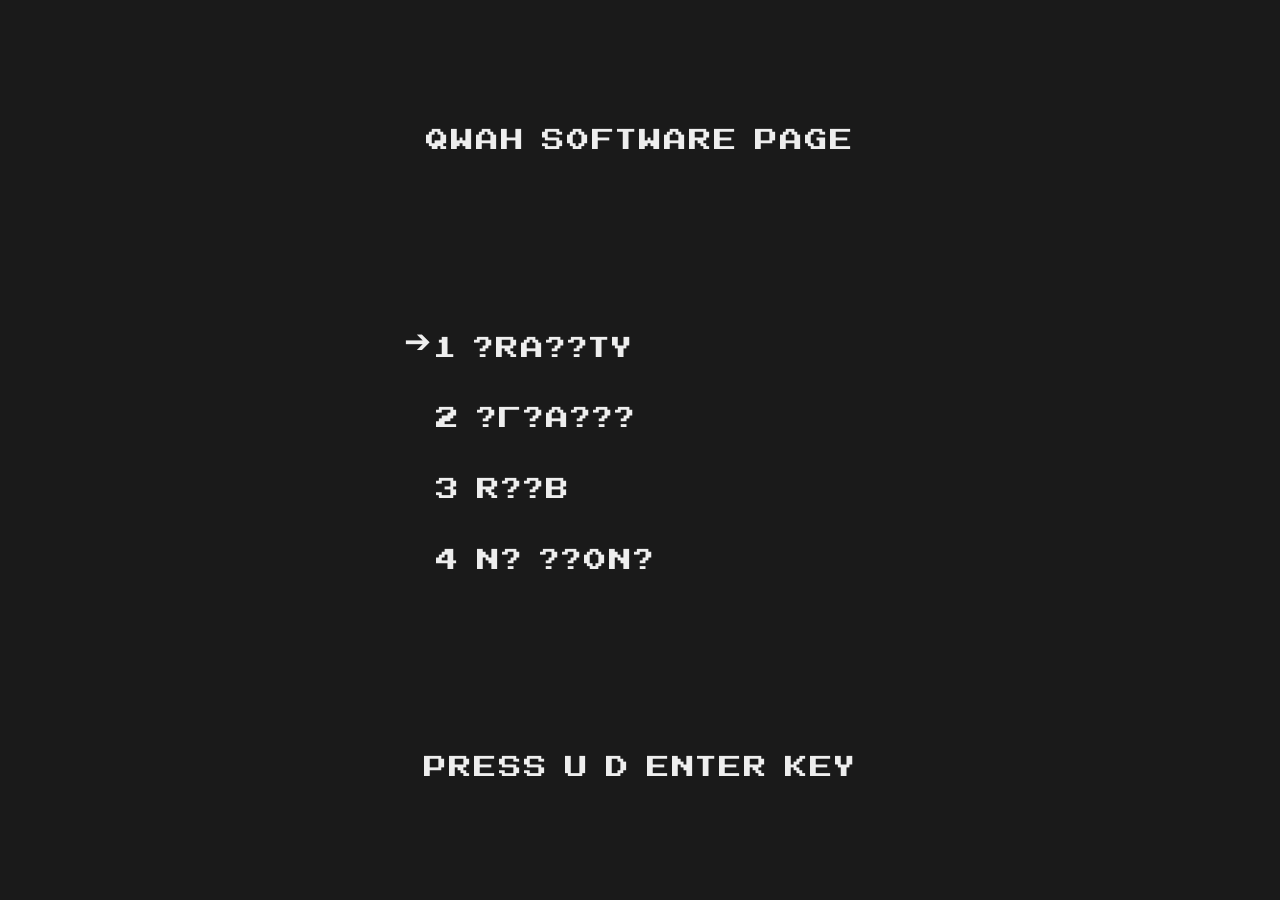
==== index.html @ d170401c "just glitched 404 page" ====
<!DOCTYPE html>
<html lang="ru">
<head>
    <title>Qwah The Developer Software Page</title>
    <meta http-equiv="Content-Type" content="text/html; charset=utf-8">
    <meta name="description" content="QWAH SOFTWARE PAGE" />
    <meta name="viewport" content="width=device-width, initial-scale=1.0">
    <meta http-equiv="X-UA-Compatible" content="ie=edge">
    <link rel="stylesheet" href="css/everywhere.css">
    <style>
        body, html, table {
            background-color: #1A1A1A;
            color: #EEEEEE;
            width: 100%;
            border: 0;
            border-collapse: collapse;
            border-spacing: 0;
            font-size: 1.3em;
            margin: 0;
            overflow: hidden;
            text-align: center;
            text-overflow: clip;
            vertical-align: middle;
            white-space: nowrap;
            user-select: none;
            -webkit-user-select: none;
            -moz-user-select: none;
            -ms-user-select: none;
        }
        #content {
            height: 100%;
            width: 800px;
            margin: 0 auto;
            table-layout: fixed;
        }
        a {
            color: inherit;
            text-align: left;
            text-decoration: none;
            display: block;
            width: 100%;
        }
        tr {
            height: 1.5 em;
        }
        .sp {
            width: 20%;
        }
        .rrw {
            width: 20px;
        }
        @media screen and (max-width: 800px) {
            #content {
                width: 100% !important;
                border-left: 0;
                border-right: 0;
                padding: 10px;
            }
            body, html, table, tr {
                font-size: 1.1em;
            }
        }
    </style>
 </head>
<body>
    <table id="content">
         <tr>
            <td class="sp"></td>
            <td>
                <table>
                    <tr><td>
                            QWAH SOFTWARE PAGE
                            <br><br><br>
                    </td></tr>
                </table>
                <table id="m">
                    <tr>
                        <td class="rrw">➔</td>
                        <td><a href="#"> 1 ?RA??TY</a></td>
                    </tr>
                    <tr>
                        <td class="rrw"></td>
                        <td><a href="#"> 2 ?Г?A???</a></td>
                    </tr>
                    <tr>
                        <td class="rrw"></td>
                        <td><a href="#"> 3 R??B</a></td>
                    </tr>
                    <tr>
                        <td class="rrw"></td>
                        <td><a href="#"> 4 N? ??ON?</a></td>
                    </tr>
                </table>
                <table>
                    <tr><td>
                            <br><br>
                            PRESS U D ENTER KEY
                    </td></tr>
                </table>
            </td>
            <td class="sp"></td>
         </tr>
    </table>
<script type="text/javascript" src="./js/menu.js"></script>
<script type="text/javascript" src="./js/glitchy.js"></script>
</body>
</html>
---- css/everywhere.css ----
@font-face {
    font-family: 'NESCyrillic';
    src: url('./subset-NESCyrillic.eot');
    src: url('./subset-NESCyrillic.eot?#iefix') format('embedded-opentype'),
        url('./subset-NESCyrillic.woff2') format('woff2'),
        url('./subset-NESCyrillic.ttf') format('truetype');
    font-weight: normal;
    font-style: normal;
    font-display: swap;
}
html, body {
    height: 100%;
    margin: 0;
    padding: 0;
}
body {
    height: 100%;
    margin: 0;
    padding: 0;
    image-rendering: pixelated;
    font-family: 'NESCyrillic','Fixedsys','Terminus', monospace;
    letter-spacing: 2px;
    line-height: 1.5;
    text-transform: uppercase;
    -webkit-font-smoothing: none;
    -moz-osx-font-smoothing: grayscale;
    font-smooth: never;
}
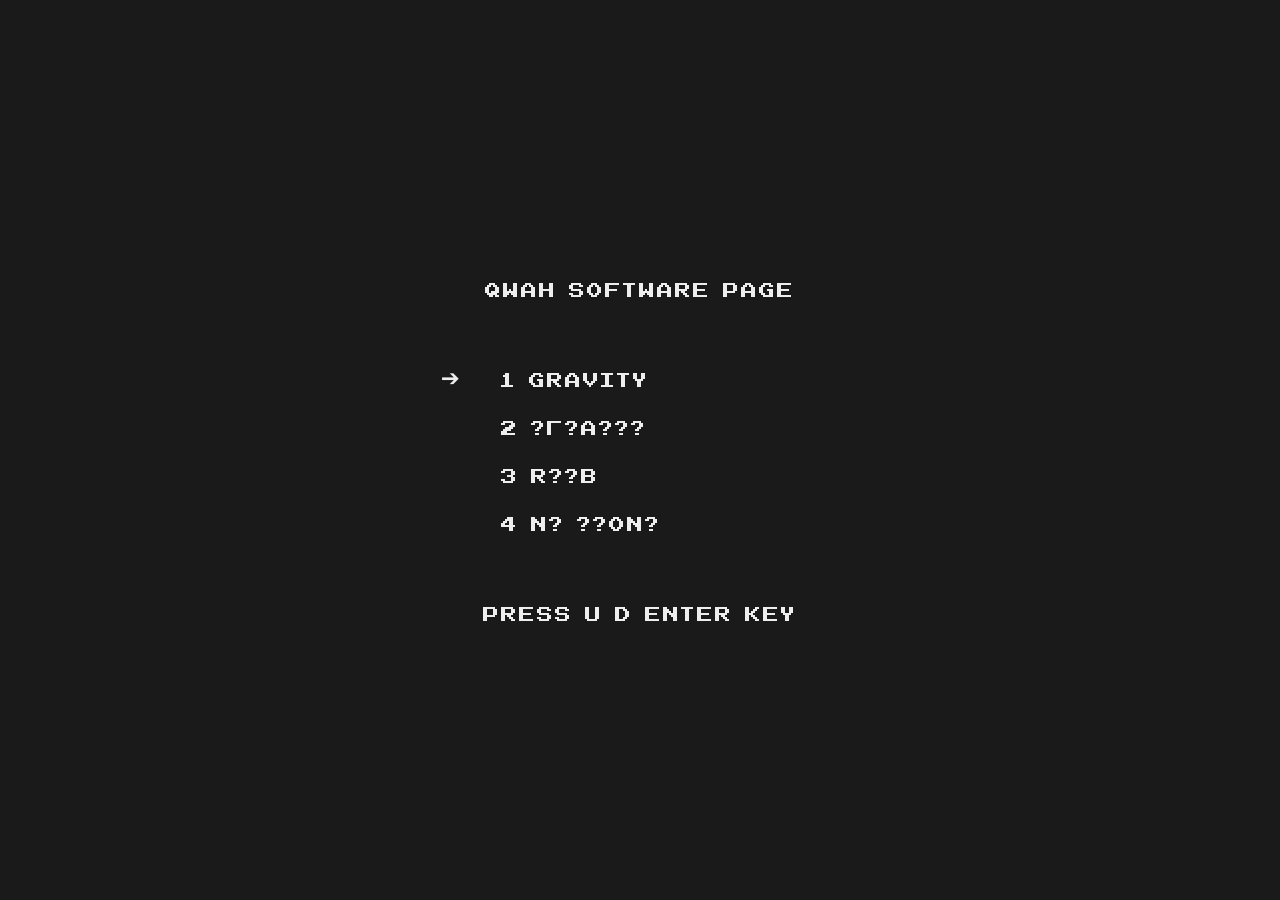
==== commit 810fd373: "made titlescreen for GJ" ====
--- a/index.html
+++ b/index.html
@@ -6,32 +6,38 @@
     <meta name="description" content="QWAH SOFTWARE PAGE" />
     <meta name="viewport" content="width=device-width, initial-scale=1.0">
     <meta http-equiv="X-UA-Compatible" content="ie=edge">
-    <link rel="stylesheet" href="css/everywhere.css">
+    <link rel="stylesheet" href="css/NESCyrillic.css">
     <style>
-        body, html, table {
+        body, html {
+            height: 100%;
             background-color: #1A1A1A;
             color: #EEEEEE;
+            font-size: 2.5vw;
+            letter-spacing: 2px;
+            margin: 0;
+            padding: 0;
+            overflow: hidden;
+            text-align: center;
+            user-select: none;
+            -webkit-user-select: none;
+            -moz-user-select: none;
+            touch-action: none;
+        }
+        table {
             width: 100%;
+            color: #EEEEEE;
             border: 0;
             border-collapse: collapse;
             border-spacing: 0;
-            font-size: 1.3em;
-            margin: 0;
-            overflow: hidden;
-            text-align: center;
-            text-overflow: clip;
+            table-layout: fixed;
             vertical-align: middle;
             white-space: nowrap;
-            user-select: none;
-            -webkit-user-select: none;
-            -moz-user-select: none;
-            -ms-user-select: none;
+            text-overflow: clip;
         }
         #content {
             height: 100%;
             width: 800px;
             margin: 0 auto;
-            table-layout: fixed;
         }
         a {
             color: inherit;
@@ -41,13 +47,10 @@
             width: 100%;
         }
         tr {
-            height: 1.5 em;
+            height: 1.5em;
         }
         .sp {
             width: 20%;
-        }
-        .rrw {
-            width: 20px;
         }
         @media screen and (max-width: 800px) {
             #content {
@@ -75,20 +78,16 @@
                 </table>
                 <table id="m">
                     <tr>
-                        <td class="rrw">➔</td>
-                        <td><a href="#"> 1 ?RA??TY</a></td>
+                        <td style="width: 20%">➔</td><td><a href="#"> 1 GRAVITY</a></td>
                     </tr>
                     <tr>
-                        <td class="rrw"></td>
-                        <td><a href="#"> 2 ?Г?A???</a></td>
+                        <td></td><td><a href="#"> 2 ?Г?A???</a></td>
                     </tr>
                     <tr>
-                        <td class="rrw"></td>
-                        <td><a href="#"> 3 R??B</a></td>
+                        <td></td><td><a href="#"> 3 R??B</a></td>
                     </tr>
                     <tr>
-                        <td class="rrw"></td>
-                        <td><a href="#"> 4 N? ??ON?</a></td>
+                        <td></td><td><a href="#"> 4 N? ??ON?</a></td>
                     </tr>
                 </table>
                 <table>
@@ -101,7 +100,48 @@
             <td class="sp"></td>
          </tr>
     </table>
-<script type="text/javascript" src="./js/menu.js"></script>
+<script type="text/javascript">
+    var i=0, r=m.rows;
+    function s(n) { //like old multicart
+        if (n === i) return;
+        Beep();
+        r[i].cells[0].innerText = '';
+        i = n;
+        r[i].cells[0].innerText = '➔';
+    };
+    function go() {
+        var link = r[i].getElementsByTagName('a')[0];
+        if (link) {
+            window.location.href = link.href;
+        }
+    };
+
+    var snd = new Audio('./js/beep.mp3'); //so oldskul!
+    function Beep() {
+        snd.currentTime = 0;
+        snd.play().catch(function(e){});
+    };
+
+    document.onkeydown = function() { //for PC
+        var k = event.keyCode;
+        if (k == 40) s((i + 1) % r.length);
+        if (k == 38) s((i - 1 + r.length) % r.length);
+        if (k == 13) go();
+    };
+    m.onmouseover = function() { //for PC too
+        var row = event.srcElement;
+        while (row && row.tagName != 'tr') row = row.parentNode;
+        if (row && row.rowIndex != null) s(row.rowIndex);
+    };
+
+    var ts; //= touch support // 40 is THRES
+    document.ontouchstart = function(e) { ts = e.touches[0].clientY; };
+    document.ontouchend = function(e) {
+        var te = e.changedTouches[0].clientY;
+        if (Math.abs(ts - te) > 40) s((i + (ts > te ? 1 : -1) + r.length) % r.length);
+    };
+
+</script>
 <script type="text/javascript" src="./js/glitchy.js"></script>
 </body>
 </html>
--- a/css/NESCyrillic.css
+++ b/css/NESCyrillic.css
@@ -0,0 +1,18 @@
+@font-face {
+    font-family: 'NESCyrillic';
+    src: url('./subset-NESCyrillic.eot');
+    src: url('./subset-NESCyrillic.eot?#iefix') format('embedded-opentype'),
+        url('./subset-NESCyrillic.woff2') format('woff2'),
+        url('./subset-NESCyrillic.ttf') format('truetype');
+    font-weight: normal;
+    font-style: normal;
+    font-display: swap;
+}
+body {
+    image-rendering: pixelated;
+    font-family: 'NESCyrillic','Fixedsys','Terminus', monospace;
+    text-transform: uppercase;
+    -webkit-font-smoothing: none;
+    -moz-osx-font-smoothing: grayscale;
+    font-smooth: never;
+}
